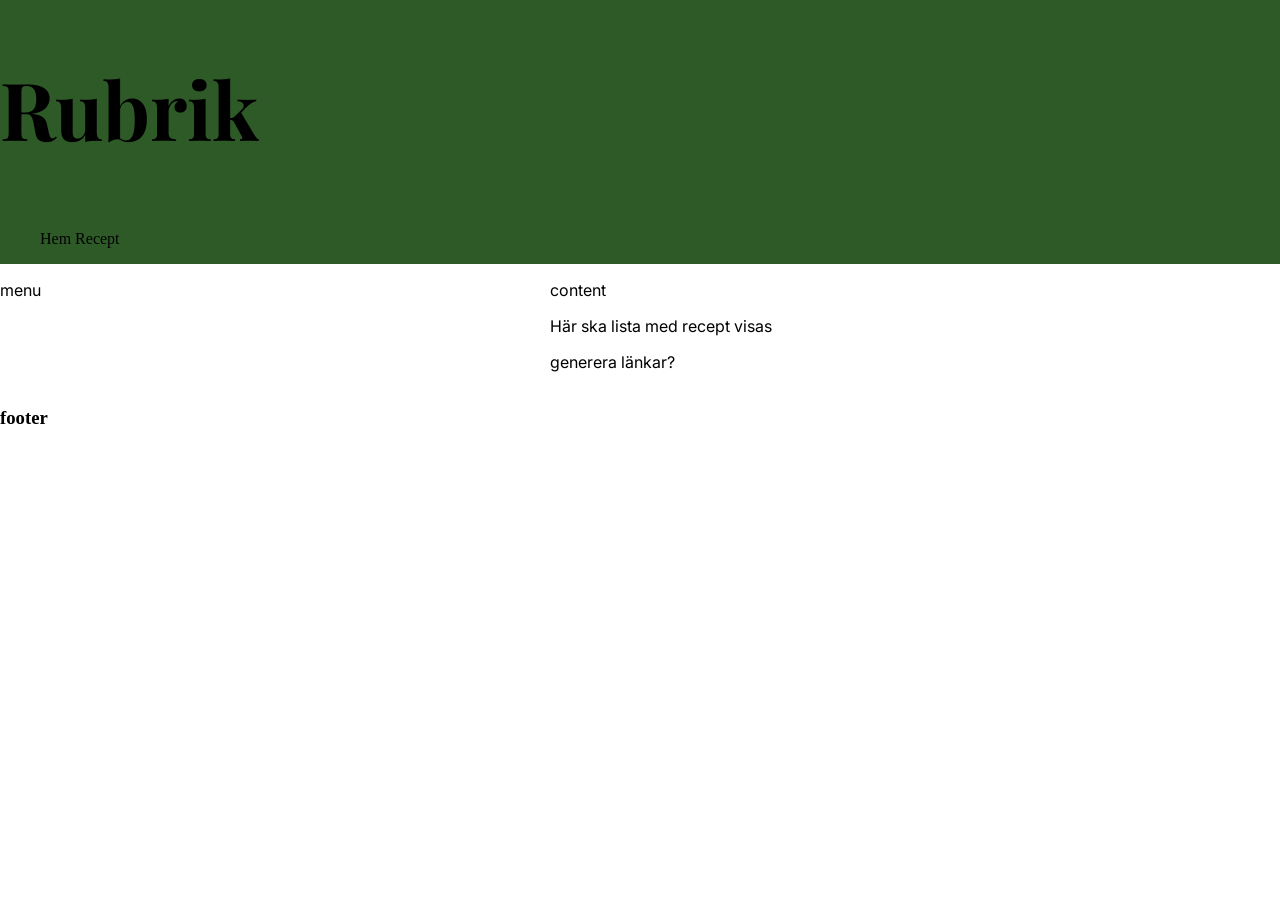
==== index.html @ 896853e1 "added mete viewport" ====
<!DOCTYPE html>
<html lang="en" >
    <head>
        <meta charset="UTF-8" />
        <meta name="viewport" content="width=device-width, initial-scale=1.0">
        <title>Title</title>
        <link rel="stylesheet" href="css/style.css">
    </head>
    <body class="container"> 
        <header class="header">
            <h1>Rubrik</h1>
        </header>
        <section class="navigation">
            <nav>
                <ul>
                    <li>
                        <a href="index.html">Hem</a>
                    </li>
                    <li>
                        <a href="recept.html">Recept</a>
                    </li>
                </ul>
            </nav>
        </section>
        <section class="menu">
            <p>menu</p>
            
        </section>
        <section class="content">
            <p>content</p>
            <p>Här ska lista med recept visas</p>
            <p>generera länkar?</p>
        </section>
        <footer class="footer">
            <h3>footer</h3>
        </footer>
    </body>
</html>
---- css/style.css ----
@import url('https://fonts.googleapis.com/css2?family=Playfair+Display:ital,wght@0,400..900;1,400..900&display=swap');
@import url('https://fonts.googleapis.com/css2?family=Inter:ital,opsz,wght@0,14..32,100..900;1,14..32,100..900&display=swap');

body{
    margin: 0 auto;
}
.monsieur-la-doulaise-regular {
  font-family: "Monsieur La Doulaise", cursive;
  font-weight: 400;
  font-style: normal;
}

.container{
    display: grid;
    grid-template-areas: 
    "header header"
    "navigation navigation"
    "menu content"
    "footer footer";
}

.container header.header{
    grid-area: header;
}

.container .navigation{
    grid-area: navigation;
    background-color: #2D5A27;
}

.container section.menu{
    grid-area: menu;
}

.container section.content {
    width: 100%;
    max-width: 1200px;
    grid-area: content;
}

.container footer.footer{
    grid-area: footer;
}

li{
    display: inline-block;
}

a{
    text-decoration: none;
    color: black;
}

a:hover{
    color: rebeccapurple;
}


h1{
      font-family: "Playfair Display", serif;
      font-size: 5rem;
}

p{
    font-family: "Inter", sans-serif;
}

header{
    background-color: #2D5A27;
}
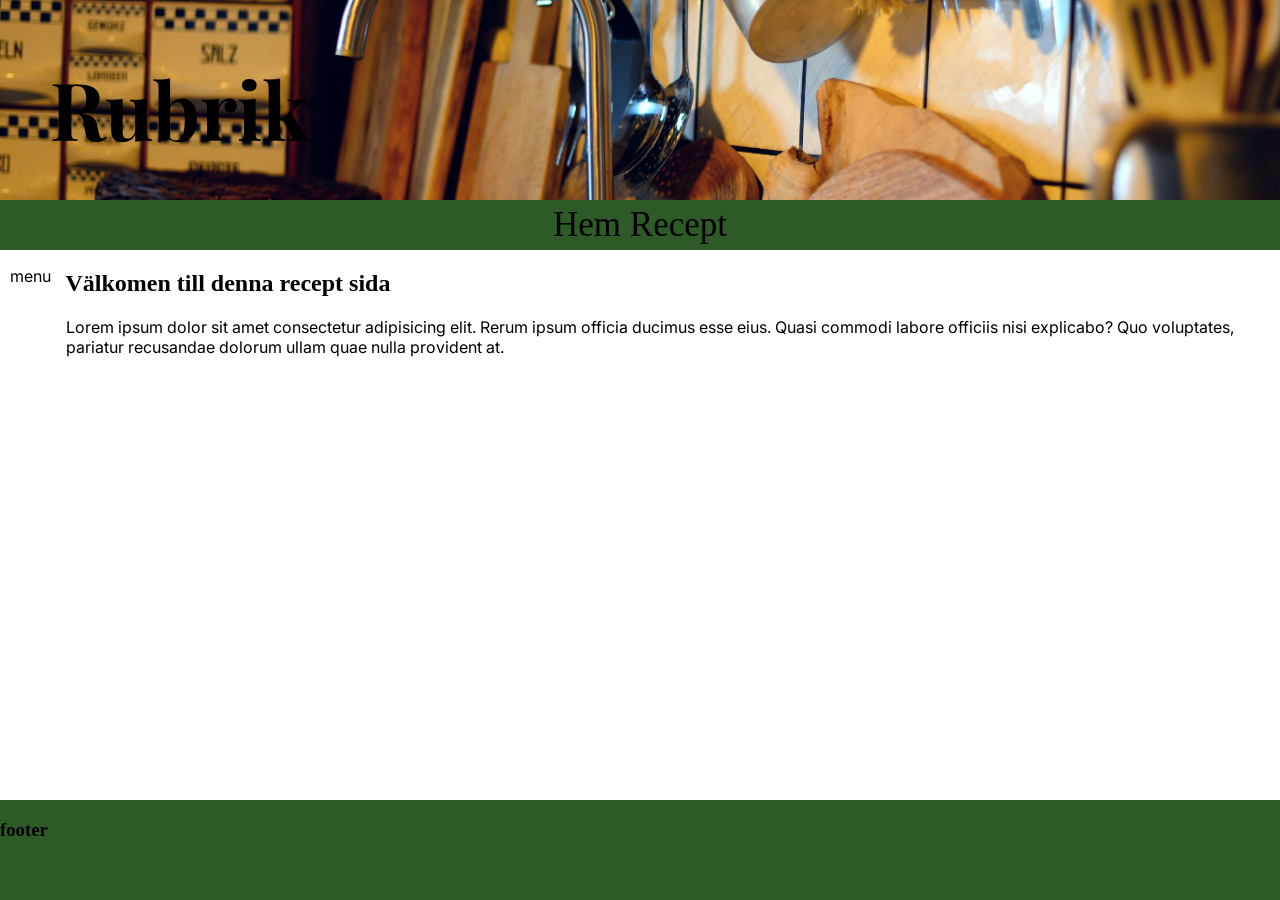
==== commit cc76e6e4: "added more css settings to webpage" ====
--- a/index.html
+++ b/index.html
@@ -10,6 +10,7 @@
         <header class="header">
             <h1>Rubrik</h1>
         </header>
+        
         <section class="navigation">
             <nav>
                 <ul>
@@ -17,20 +18,23 @@
                         <a href="index.html">Hem</a>
                     </li>
                     <li>
-                        <a href="recept.html">Recept</a>
+                        <a href="receptlista.html">Recept</a>
                     </li>
                 </ul>
             </nav>
         </section>
-        <section class="menu">
+        
+            <section class="menu">
             <p>menu</p>
-            
+            </section>
+        <section class="content">
+            <article>
+                <h2>Välkomen till denna recept sida</h2>
+                <p>Lorem ipsum dolor sit amet consectetur adipisicing elit. Rerum ipsum officia ducimus esse eius. Quasi commodi labore officiis nisi explicabo? Quo voluptates, pariatur recusandae dolorum ullam quae nulla provident at.</p>
+            </article>
         </section>
-        <section class="content">
-            <p>content</p>
-            <p>Här ska lista med recept visas</p>
-            <p>generera länkar?</p>
-        </section>
+   
+        
         <footer class="footer">
             <h3>footer</h3>
         </footer>
--- a/css/style.css
+++ b/css/style.css
@@ -19,17 +19,47 @@
     "footer footer";
 }
 
+
 .container header.header{
     grid-area: header;
+    height: 200px;
+    background-image: url("../img/congerdesign-kitchen-4785218.jpg");
+    background-size:cover;
+    background-position:center;
 }
 
 .container .navigation{
     grid-area: navigation;
+    height: 50px;
     background-color: #2D5A27;
 }
 
+nav{
+    text-align: center;
+    font-size: 35px;
+}
+
+nav ul{
+    margin: 0;
+    margin-top: 5px;
+    padding: 0;
+}
+
+.mainWrapper{
+    margin: 0 auto;
+    width: 100%;
+    max-width: 1400px;
+}
+
+
 .container section.menu{
     grid-area: menu;
+    width: 100%;
+    max-width: 400px;
+}
+
+.menu p{
+    margin-left: 10px;
 }
 
 .container section.content {
@@ -40,6 +70,12 @@
 
 .container footer.footer{
     grid-area: footer;
+    position: fixed;
+    left: 0;
+    bottom: 0;
+    height: 100px;
+    background-color: #2D5A27;
+    width: 100%;
 }
 
 li{
@@ -59,6 +95,7 @@
 h1{
       font-family: "Playfair Display", serif;
       font-size: 5rem;
+      margin-left: 50px;
 }
 
 p{
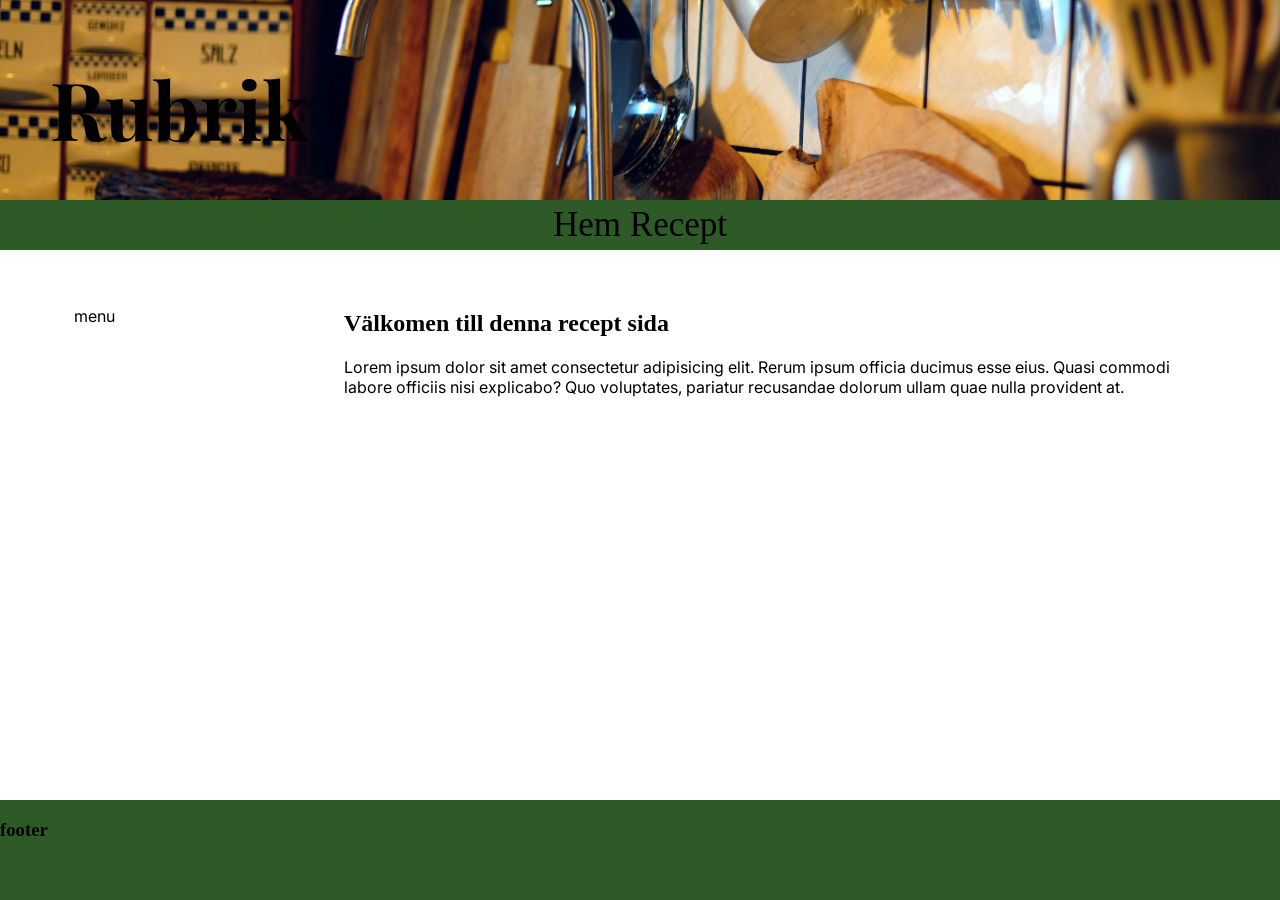
==== commit 37c62137: "updated css and html" ====
--- a/index.html
+++ b/index.html
@@ -10,7 +10,6 @@
         <header class="header">
             <h1>Rubrik</h1>
         </header>
-        
         <section class="navigation">
             <nav>
                 <ul>
@@ -23,18 +22,17 @@
                 </ul>
             </nav>
         </section>
-        
+        <section class="midWrapp">
             <section class="menu">
-            <p>menu</p>
+                <p>menu</p>
+                </section>
+            <section class="content">
+                <article>
+                    <h2>Välkomen till denna recept sida</h2>
+                    <p>Lorem ipsum dolor sit amet consectetur adipisicing elit. Rerum ipsum officia ducimus esse eius. Quasi commodi labore officiis nisi explicabo? Quo voluptates, pariatur recusandae dolorum ullam quae nulla provident at.</p>
+                </article>
             </section>
-        <section class="content">
-            <article>
-                <h2>Välkomen till denna recept sida</h2>
-                <p>Lorem ipsum dolor sit amet consectetur adipisicing elit. Rerum ipsum officia ducimus esse eius. Quasi commodi labore officiis nisi explicabo? Quo voluptates, pariatur recusandae dolorum ullam quae nulla provident at.</p>
-            </article>
         </section>
-   
-        
         <footer class="footer">
             <h3>footer</h3>
         </footer>
--- a/css/style.css
+++ b/css/style.css
@@ -3,6 +3,7 @@
 
 body{
     margin: 0 auto;
+    padding: 0;
 }
 .monsieur-la-doulaise-regular {
   font-family: "Monsieur La Doulaise", cursive;
@@ -11,18 +12,16 @@
 }
 
 .container{
-    display: grid;
-    grid-template-areas: 
-    "header header"
-    "navigation navigation"
-    "menu content"
-    "footer footer";
+    display: flex;
+    flex-direction: column;
+    min-height: 100vh;
 }
 
 
 .container header.header{
     grid-area: header;
     height: 200px;
+    width: 100%;
     background-image: url("../img/congerdesign-kitchen-4785218.jpg");
     background-size:cover;
     background-position:center;
@@ -31,7 +30,18 @@
 .container .navigation{
     grid-area: navigation;
     height: 50px;
+    width: 100%;
     background-color: #2D5A27;
+}
+
+.midWrapp {
+    display: grid;
+    grid-template-areas: "menu content";
+    grid-template-columns: 280px 1fr; 
+    max-width: 1200px; 
+    width: 90%;       
+    margin: 40px auto; 
+    flex: 1;           
 }
 
 nav{
@@ -45,34 +55,20 @@
     padding: 0;
 }
 
-.mainWrapper{
-    margin: 0 auto;
-    width: 100%;
-    max-width: 1400px;
+.middle-wrapper section.menu {
+    grid-area: menu;
 }
 
-
-.container section.menu{
-    grid-area: menu;
-    width: 100%;
-    max-width: 400px;
+.middle-wrapper section.content {
+    grid-area: content;
 }
 
 .menu p{
     margin-left: 10px;
 }
 
-.container section.content {
-    width: 100%;
-    max-width: 1200px;
-    grid-area: content;
-}
-
 .container footer.footer{
     grid-area: footer;
-    position: fixed;
-    left: 0;
-    bottom: 0;
     height: 100px;
     background-color: #2D5A27;
     width: 100%;
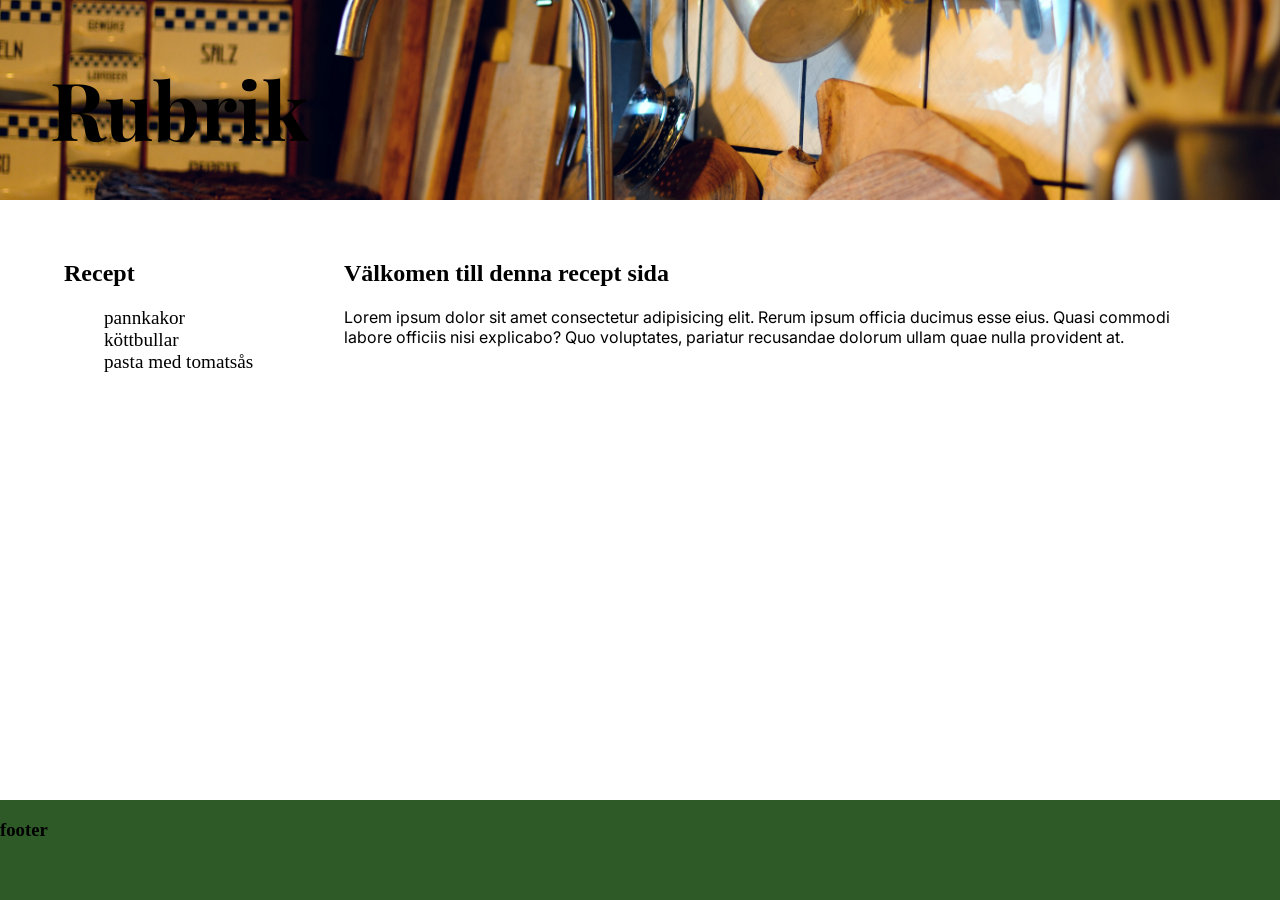
==== commit be6b4bf8: "removed nav, updated style" ====
--- a/index.html
+++ b/index.html
@@ -10,7 +10,7 @@
         <header class="header">
             <h1>Rubrik</h1>
         </header>
-        <section class="navigation">
+        <!-- <section class="navigation">
             <nav>
                 <ul>
                     <li>
@@ -21,10 +21,12 @@
                     </li>
                 </ul>
             </nav>
-        </section>
+        </section> -->
         <section class="midWrapp">
             <section class="menu">
-                <p>menu</p>
+                <h2>Recept</h2>
+                <ul id="data">
+                </ul>
                 </section>
             <section class="content">
                 <article>
@@ -36,5 +38,6 @@
         <footer class="footer">
             <h3>footer</h3>
         </footer>
+        <script src="js/loadingpage.js"></script>
     </body>
 </html>
--- a/css/style.css
+++ b/css/style.css
@@ -81,6 +81,7 @@
 a{
     text-decoration: none;
     color: black;
+    font-size: 1.2rem;
 }
 
 a:hover{
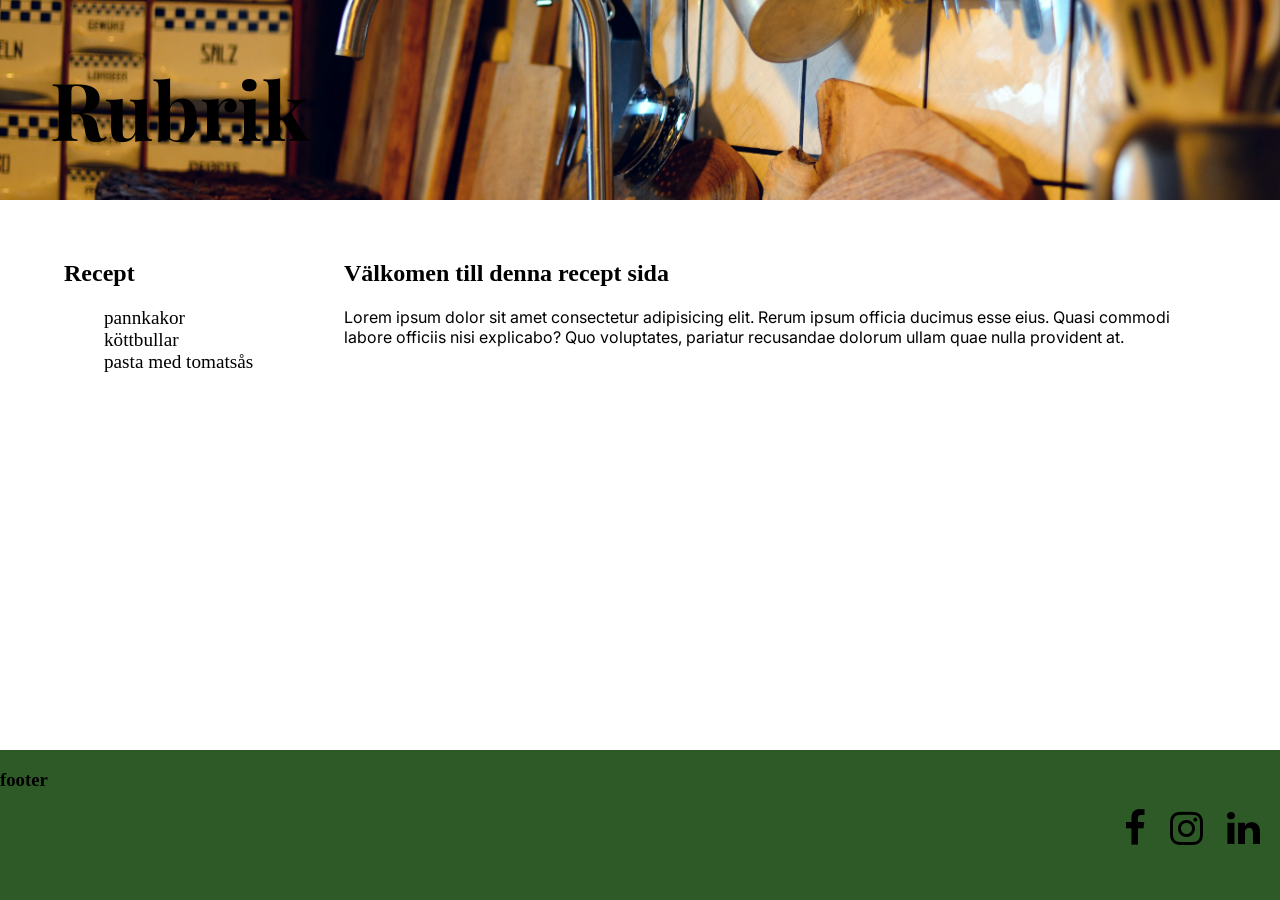
==== commit 6ad42da7: "added social media links to webpages" ====
--- a/index.html
+++ b/index.html
@@ -5,6 +5,7 @@
         <meta name="viewport" content="width=device-width, initial-scale=1.0">
         <title>Title</title>
         <link rel="stylesheet" href="css/style.css">
+        <link rel="stylesheet" href="https://cdnjs.cloudflare.com/ajax/libs/font-awesome/4.7.0/css/font-awesome.min.css">
     </head>
     <body class="container"> 
         <header class="header">
@@ -37,6 +38,12 @@
         </section>
         <footer class="footer">
             <h3>footer</h3>
+            <section style="float: right;">
+                <a href='#'><i href="#" class="fa fa-facebook fa-2x"></i></a>
+                <a href="#"><i class="fa fa-instagram fa-2x"></i></a>
+                <a href="#"><i href="#" class="fa fa-linkedin fa-2x"></i></a>
+            </section>
+            
         </footer>
         <script src="js/loadingpage.js"></script>
     </body>
--- a/css/style.css
+++ b/css/style.css
@@ -42,6 +42,7 @@
     width: 90%;       
     margin: 40px auto; 
     flex: 1;           
+    justify-content: center;
 }
 
 nav{
@@ -69,7 +70,7 @@
 
 .container footer.footer{
     grid-area: footer;
-    height: 100px;
+    height: 150px;
     background-color: #2D5A27;
     width: 100%;
 }
@@ -99,6 +100,7 @@
     font-family: "Inter", sans-serif;
 }
 
-header{
-    background-color: #2D5A27;
-}
+i{
+    margin-right: 20px;
+    margin-bottom: 5px;
+}
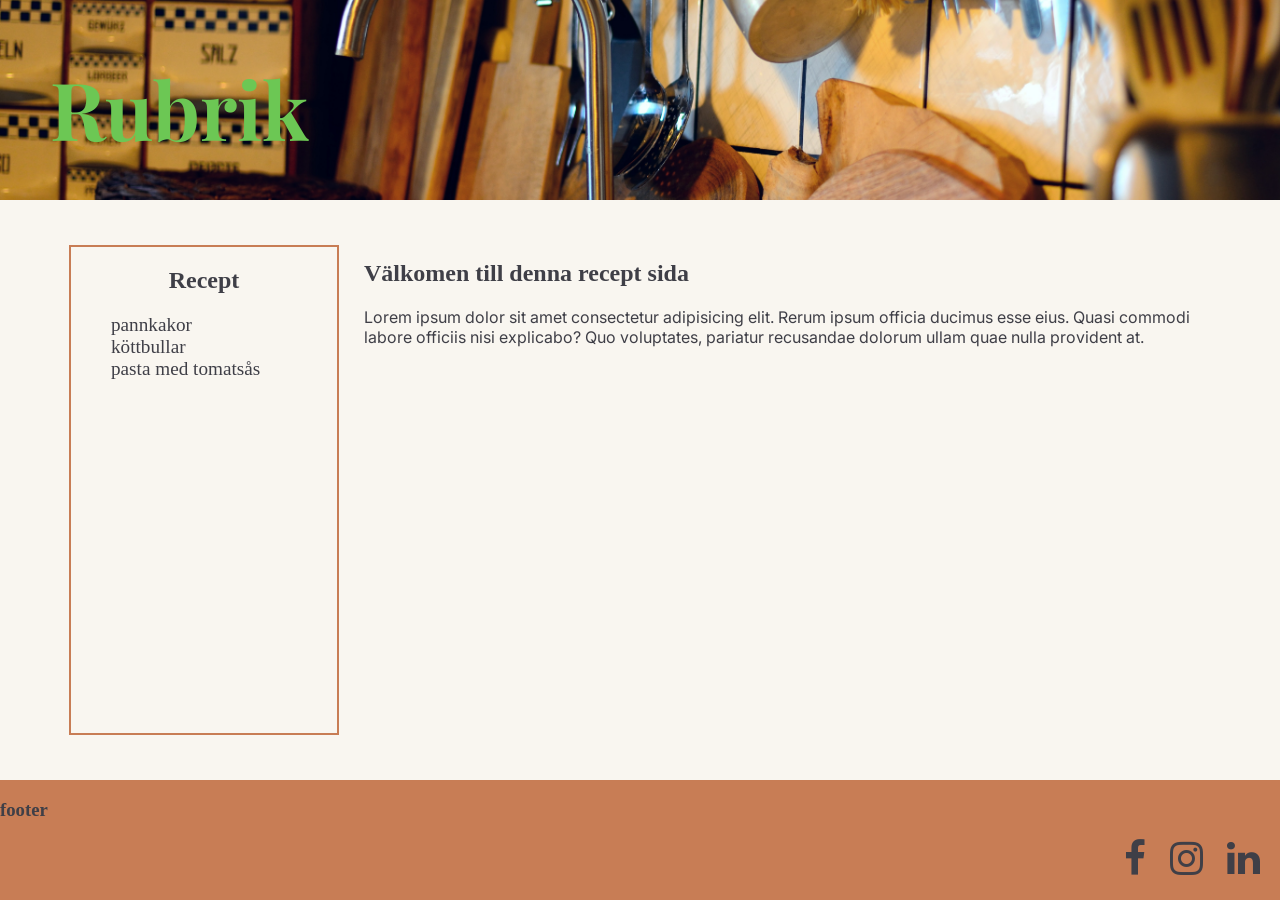
==== commit fa852272: "changed css settings for colors on the webpage" ====
--- a/index.html
+++ b/index.html
@@ -11,18 +11,6 @@
         <header class="header">
             <h1>Rubrik</h1>
         </header>
-        <!-- <section class="navigation">
-            <nav>
-                <ul>
-                    <li>
-                        <a href="index.html">Hem</a>
-                    </li>
-                    <li>
-                        <a href="receptlista.html">Recept</a>
-                    </li>
-                </ul>
-            </nav>
-        </section> -->
         <section class="midWrapp">
             <section class="menu">
                 <h2>Recept</h2>
--- a/css/style.css
+++ b/css/style.css
@@ -4,6 +4,7 @@
 body{
     margin: 0 auto;
     padding: 0;
+    background-color: #F9F6F0;
 }
 .monsieur-la-doulaise-regular {
   font-family: "Monsieur La Doulaise", cursive;
@@ -27,12 +28,6 @@
     background-position:center;
 }
 
-.container .navigation{
-    grid-area: navigation;
-    height: 50px;
-    width: 100%;
-    background-color: #2D5A27;
-}
 
 .midWrapp {
     display: grid;
@@ -45,33 +40,40 @@
     justify-content: center;
 }
 
-nav{
-    text-align: center;
-    font-size: 35px;
-}
-
-nav ul{
-    margin: 0;
-    margin-top: 5px;
-    padding: 0;
-}
-
 .middle-wrapper section.menu {
     grid-area: menu;
+    border: 2px solid black;
 }
 
 .middle-wrapper section.content {
     grid-area: content;
 }
 
+.content{
+    justify-content: center;
+}
+
+.content article{
+    margin-left: 20px;
+}
+
+.menu{
+    border: 2px solid #C87D55;
+    margin: 5px;
+}
+
 .menu p{
-    margin-left: 10px;
+    margin-left: 20px;
+}
+
+.menu h2{
+    text-align: center;
 }
 
 .container footer.footer{
     grid-area: footer;
-    height: 150px;
-    background-color: #2D5A27;
+    height: 120px;
+    background-color: #C87D55;
     width: 100%;
 }
 
@@ -81,12 +83,12 @@
 
 a{
     text-decoration: none;
-    color: black;
+    color: #3F3F47;
     font-size: 1.2rem;
 }
 
 a:hover{
-    color: rebeccapurple;
+    color: #726056;
 }
 
 
@@ -94,13 +96,40 @@
       font-family: "Playfair Display", serif;
       font-size: 5rem;
       margin-left: 50px;
+      color: #6CC754;
 }
 
 p{
     font-family: "Inter", sans-serif;
+    color: #3F3F47;
+}
+
+h2{
+        color: #3F3F47;
+}
+
+h3{
+        color: #3F3F47;
+}
+
+h4{
+        color: #3F3F47;
+}
+
+strong{
+    color: #3F3F47;
 }
 
 i{
     margin-right: 20px;
-    margin-bottom: 5px;
+    margin-bottom: 15px;
+}
+
+form{
+    width: 50px;
+}
+
+fieldset{
+    border-color: #C87D55;
+    width: 50px;
 }
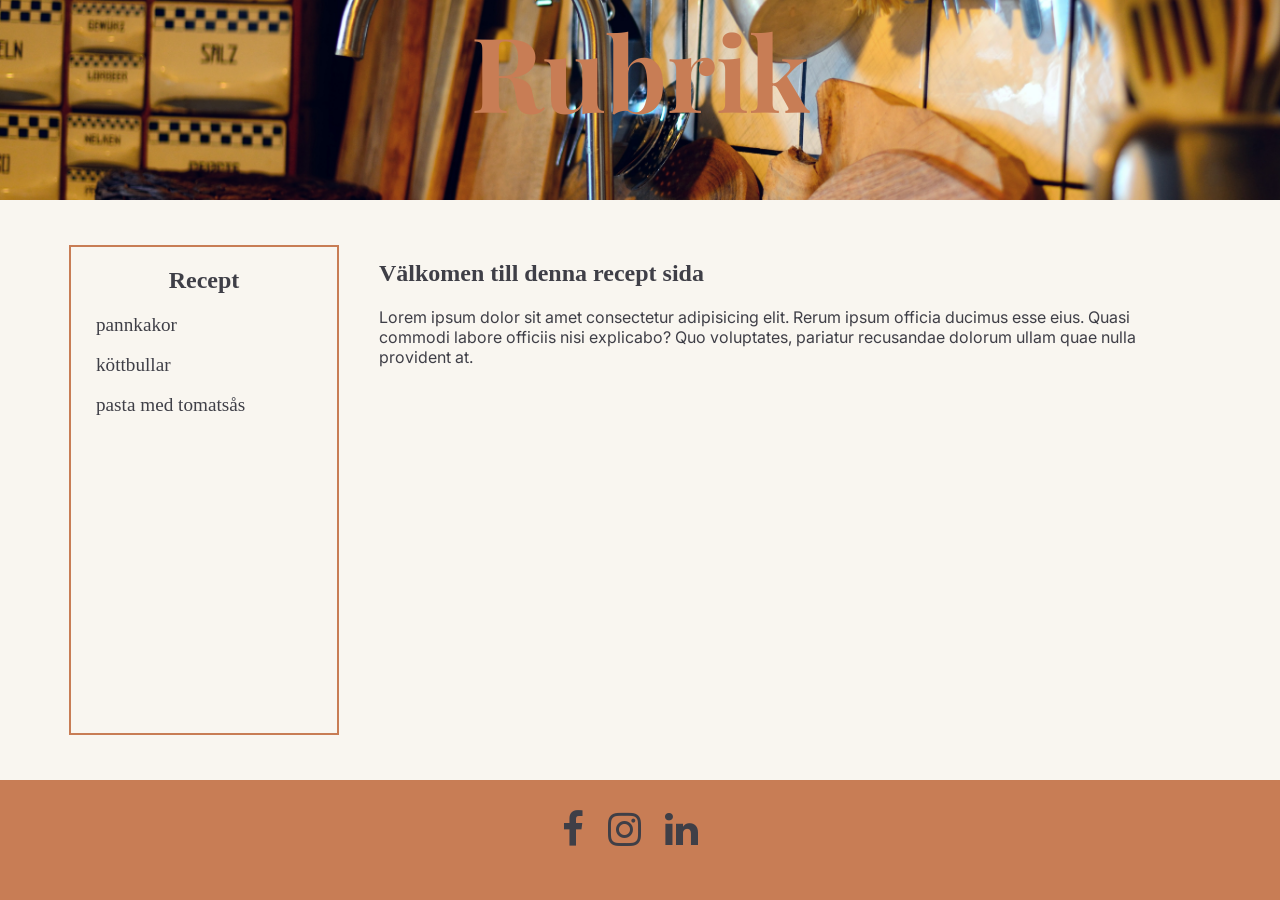
==== commit c9571c0e: "some more changes to css, added validation to form" ====
--- a/index.html
+++ b/index.html
@@ -24,14 +24,12 @@
                 </article>
             </section>
         </section>
-        <footer class="footer">
-            <h3>footer</h3>
-            <section style="float: right;">
+        <footer class="footer">        
+            <section class="icons">
                 <a href='#'><i href="#" class="fa fa-facebook fa-2x"></i></a>
                 <a href="#"><i class="fa fa-instagram fa-2x"></i></a>
                 <a href="#"><i href="#" class="fa fa-linkedin fa-2x"></i></a>
             </section>
-            
         </footer>
         <script src="js/loadingpage.js"></script>
     </body>
--- a/css/style.css
+++ b/css/style.css
@@ -1,38 +1,41 @@
 @import url('https://fonts.googleapis.com/css2?family=Playfair+Display:ital,wght@0,400..900;1,400..900&display=swap');
 @import url('https://fonts.googleapis.com/css2?family=Inter:ital,opsz,wght@0,14..32,100..900;1,14..32,100..900&display=swap');
 
-body{
+* {
+    box-sizing: border-box;
+}
+
+body {
     margin: 0 auto;
     padding: 0;
     background-color: #F9F6F0;
 }
+
 .monsieur-la-doulaise-regular {
-  font-family: "Monsieur La Doulaise", cursive;
-  font-weight: 400;
-  font-style: normal;
+    font-family: "Monsieur La Doulaise", cursive;
+    font-weight: 400;
+    font-style: normal;
 }
 
-.container{
+.container {
     display: flex;
     flex-direction: column;
     min-height: 100vh;
 }
 
-
-.container header.header{
+.container header.header {
     grid-area: header;
     height: 200px;
     width: 100%;
     background-image: url("../img/congerdesign-kitchen-4785218.jpg");
-    background-size:cover;
-    background-position:center;
+    background-size: cover;
+    background-position: center;
 }
-
 
 .midWrapp {
     display: grid;
     grid-template-areas: "menu content";
-    grid-template-columns: 280px 1fr; 
+    grid-template-columns: 280px minmax(0, 1fr);; 
     max-width: 1200px; 
     width: 90%;       
     margin: 40px auto; 
@@ -40,96 +43,152 @@
     justify-content: center;
 }
 
-.middle-wrapper section.menu {
+.midWrapp section.menu {
     grid-area: menu;
-    border: 2px solid black;
+    border: 2px solid #C87D55;
 }
 
-.middle-wrapper section.content {
+.midWrapp section.content {
     grid-area: content;
 }
 
-.content{
+.content {
     justify-content: center;
+    padding: 0 15px; 
+    min-width: 0;
 }
 
-.content article{
+.content article {
     margin-left: 20px;
 }
 
-.menu{
+.menu {
     border: 2px solid #C87D55;
     margin: 5px;
 }
 
-.menu p{
+.menu p {
     margin-left: 20px;
 }
 
-.menu h2{
+.menu h2 {
     text-align: center;
 }
 
-.container footer.footer{
+.container footer.footer {
     grid-area: footer;
     height: 120px;
     background-color: #C87D55;
     width: 100%;
+    padding: 0 20px;
 }
 
-li{
-    display: inline-block;
+ul, ol {
+    padding-left: 25px;
+    margin-left: 0;
+    list-style-type: none;
 }
 
-a{
+a {
     text-decoration: none;
     color: #3F3F47;
     font-size: 1.2rem;
 }
 
-a:hover{
+a:hover {
     color: #726056;
 }
 
-
-h1{
-      font-family: "Playfair Display", serif;
-      font-size: 5rem;
-      margin-left: 50px;
-      color: #6CC754;
+h1 {
+    font-family: "Playfair Display", serif;
+    font-size: 6.5rem;
+    text-align: center;
+    
+    color: #C87D55;
+    margin: 0 auto;
 }
 
-p{
+p, strong {
     font-family: "Inter", sans-serif;
     color: #3F3F47;
 }
 
-h2{
-        color: #3F3F47;
-}
-
-h3{
-        color: #3F3F47;
-}
-
-h4{
-        color: #3F3F47;
-}
-
-strong{
+h2, h3, h4 {
     color: #3F3F47;
 }
 
-i{
+i {
     margin-right: 20px;
-    margin-bottom: 15px;
 }
 
-form{
-    width: 50px;
+form {
+    width: 100%;
+    max-width: 500px;
 }
 
-fieldset{
+fieldset {
     border-color: #C87D55;
-    width: 50px;
+    width: 100%;
+    max-width: 100%;
+    margin: 10px 0;
+    padding: 15px;
+}
+
+.icons{
+    margin-top: 30px;
+    text-align: center;
+}
+
+
+@media screen and (max-width: 768px) {
+    .container header.header {
+        height: 120px;
+    }
+
+    h1 {
+        font-size: 3rem;
+        margin-left: 0;
+        text-align: center;
+    }
+
+    .midWrapp {
+        grid-template-areas: 
+            "menu"
+            "content";
+        grid-template-columns: 1fr;
+        width: 100%;
+        max-width: 100%;
+        margin: 20px auto;
+    }
+
+    .content article {
+        margin-left: 0;
+        text-align: center;
+    }
+
+    .menu {
+        margin: 0 0 20px 0;
+    }
+
+    ul, ol {
+        padding-left: 20px;
+    }
+
+    form{
+        margin: 0 auto;
+    }
+}
+
+@media screen and (max-width: 480px) {
+    .container header.header {
+        height: 100px;
+    }
+
+    h1 {
+        font-size: 2.5rem;
+    }
+
+    a {
+        font-size: 1rem;
+    }
 }
